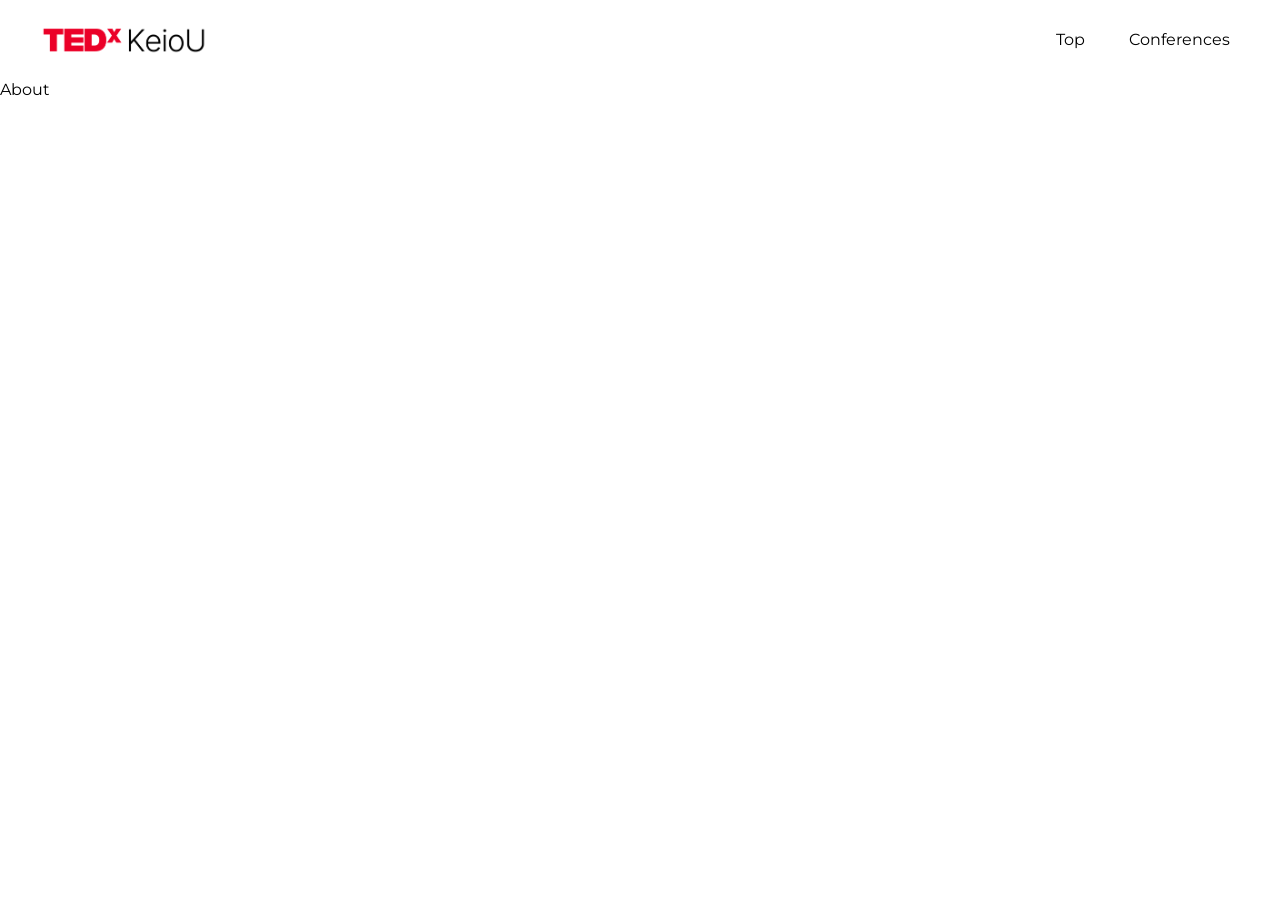
==== about/index.html @ d93cc938 "データ移設" ====
<!DOCTYPE html>
<html lang="jp">
<head>
    <meta charset="UTF-8">
    <title>About TEDx | TEDxKeioU</title>
    <link rel="stylesheet" href="/toppage.css">
    <!-- jQuery.jsの読み込み -->
    <script src="https://code.jquery.com/jquery-1.12.4.min.js"></script>
    <script>
    //共通パーツ読み込み
    $(function() {
        $("#header").load("/header.html");
        $("#footer").load("footer.html");
    });
    </script>
</head>
<body>
    <div id="header"></div>
    <div id="event-header"></div>

    <div class="content">
        About
    </div>

    <div id="footer"></div>
</body>
</html>
---- toppage.css ----
body{
    font-family: 'Montserrat', sans-serif; 
    font-family: Hiragino Kaku Gothic ProN、ヒラギノ角ゴ ProN、Hiragino Kaku Gothic Pro、ヒラギノ角ゴ Pro; 
}
a{
    text-decoration : none;
}
#header{
    position: sticky;
    top: 0;
    z-index: 999;
}
#event-header{
    position: sticky;
    top: 0;
    z-index: 999;
}

.is-layer-dot {
    position: relative;
}
.is-layer-dot::after {
    position: absolute;
    top: 0;
    left: 0;
    width: 100%;
    height: calc(100% - 4px);
    content: "";
    display: block;
    background-color: rgba(120, 120, 120, 0.3);
    background-image: radial-gradient(#000000 20%, transparent 0), radial-gradient(#000 20%, transparent 0);
    background-position: 0 0, 10px 10px;
    background-size: 5px 5px;
    border-radius: 30px 0 0 30px;
}

.top-thmbnail{
    position: relative;
    margin-left: 100px;
    max-height: 70vh;
    overflow: hidden;
    border-radius: 30px 0 0 30px;
}
.top-thmbnail video{
    width: 100%;
}
.top-thmbnail-subtitle{
    position: absolute;
    bottom:120px;
    left: 100px;
    color: #ffffff;
    font-size: 30px;
}
.top-thmbnail-title{
    position: absolute;
    bottom: 10px;
    left:100px;
    font-size: 100px;
    font-family: 'Libre Baskerville', serif;
    color: #ffffff;
}

.news-column-wrapper{
    display: flex;
    justify-content: center;
}
.column{
    margin: 30px;
    border-radius: 30px;
    display: flex;
    overflow: hidden;
}
.news{
    flex-direction: column;
    background-color: #f1f1f1;
    max-width: 1200px;
    width: 100%;
}
.column-title{
    padding-left: 30px;
    padding-top: 20px;
    display: flex;
}

.newsfeed-content p{
    text-align: center;
    margin: 100px;
}

.about-all{
    margin-top: 150px;
    margin-bottom: 100px;
    margin-left: 100px;
    margin-right: 100px;
    display: flex;
    justify-content: center;
}
.about-innerwrapper{
    width: 1000px;
    display: flex;
}
.about-all img{
    width: 400px;
    height: auto;
    margin-right: 100px;
}
.about-all h1{
    font-family: 'Libre Baskerville', serif;
    font-size: 50px;
}
.about-content p{
    margin-bottom: 30px;
}

.map-column{
    height: 500px;
    overflow: hidden;
    display: flex;
    justify-content: center;
    align-items: center;
}
.map-content{
    margin-right: 10px;
    width: 500px;
    display: flex;
    align-items: center;
    justify-content: center;
}
.map-content h1{
    font-family: 'Libre Baskerville', serif;
}
.map-embed{
    height:500px; 
    border-radius: 30px;
    overflow: hidden;
    width: 100%;
}

.contact{
    align-items: center;
    margin: 100px;
    justify-content: center;
}
.icon-badge{
    background-color:#F1C400;
    border-radius: 100px;
    width: 100px;
    height: 100px;
    display: flex;
    flex-direction: column;
    justify-content: center;
    align-items: center;
    margin: 20px;
    color: #fff;
}
.icon-badge img{
    width: 40px;
    height: auto;
    margin: 0;
}

.more-button{
    border: 3px #EB0028 solid;
    background-color: #EB0028;
    color: #fff;
    border-radius: 30px;
    height: 50px;
    width: 200px;
    position: relative;
    fill: #fff;
}
.more-button-contnet{
    height: 50px;
    display: flex;
    align-items: center;
    margin-left: 30px;
}
.more-button svg{
    position: absolute;
    height: 30px;
    width: auto;
    right: 15px;
    top:10px
}
.more-button:hover{
    background-color: #fff;
    color: #EB0028;
    fill: #EB0028;
}


/* 011 */
.button011 a {
    position: relative;
    display: flex;
    justify-content: space-around;
    align-items: center;
    margin: 0 auto;
    max-width: 240px;
    padding: 10px 25px;
    color: #313131;
    transition: 0.3s ease-in-out;
    font-weight: 600;
    background: #eee;
    overflow:hidden;
}
.button011 a:before {
    position: absolute;
    top: 0;
    left: 0;
    width: 150%;
    height: 500%;
    content: "";
    -webkit-transition: all 0.5s ease-in-out;
    transition: all 0.5s ease-in-out;
    -webkit-transform: translateX(-98%) translateY(-25%) rotate(45deg);
    transform: translateX(-98%) translateY(-25%) rotate(45deg);
    background: #EB0028;
    opacity: 0.2;
}
.button011 a:hover:before {
    -webkit-transform: translateX(-9%) translateY(-25%) rotate(45deg);
    transform: translateX(-9%) translateY(-25%) rotate(45deg);
}
/* 012 */
.button012 a {
    position: relative;
    display: flex;
    justify-content: center;
    align-items: center;
    margin: 0 auto;
    max-width: 240px;
    padding: 10px 25px 10px 50px;
    color: #313131;
    transition: 0.3s ease-in-out;
    font-weight: 600;
    background: #eee;
    border-radius: 50px;
    z-index:0;
    overflow: hidden;
}
.button012 a:before {
    font-family: "Font Awesome 5 Free";
    content: "\f005";
    line-height: 1;
    position: absolute;
    left: 5px;
    background: #FFF;
    padding: 12px 11px;
    border-radius: 60px;
    z-index: 2;
}
.button012 a:after {
    content: "";
    position: absolute;
    top: 0;
    bottom: 0;
    width: 0;
    display: block;
    background: #ccc;
    transition: .3s;
    left:0;
}
.button012 a:hover:after {
    width: 100%;
    z-index: -1;
}


/*イベントページcss*/
.event-thmbnail video{
    min-height: 100vh;
    min-width: 100vw;
    height: 100%;
}
.event-thmbnail{
    height: calc(100vh - (80px + 124px));
    overflow: hidden;
}
.event-title{
    position: absolute;
    bottom: 180px;
    right: 20px;
    font-size: 100px;
    font-family: 'Libre Baskerville', serif;
    color: #fff;
    text-align: right;
}
.event-thmbnail-subtitle{
    position: absolute;
    bottom:120px;
    right: 30px;
    color: #ffffff;
    font-size: 30px;
    transition: all 1s ease;
}


.aboutevent{
    margin-top: 50px;
    padding-left: 50px;
    padding-right: 50px;
}
.aboutevent-title{
    font-family: 'Libre Baskerville', serif;
    font-weight: bolder;
    font-size: 50px;
    margin-bottom: 30px;
}
.aboutevent p{
    margin-bottom: 10px;
}
.event-content-wrapper{
    display: flex;
    flex-direction: column;
    margin-bottom: 100px;
    margin-left: auto;
    margin-right: auto;
    max-width: 1000px;
}

.event-is-layer-dot {
    position: relative;
}
.event-is-layer-dot::after {
    position: absolute;
    top: 0;
    left: 0;
    width: 100%;
    height: calc(100% - 4px);
    content: "";
    display: block;
    background-color: rgba(120, 120, 120, 0.3);
    background-image: radial-gradient(#000000 20%, transparent 0), radial-gradient(#000 20%, transparent 0);
    background-position: 0 0, 10px 10px;
    background-size: 5px 5px;
}
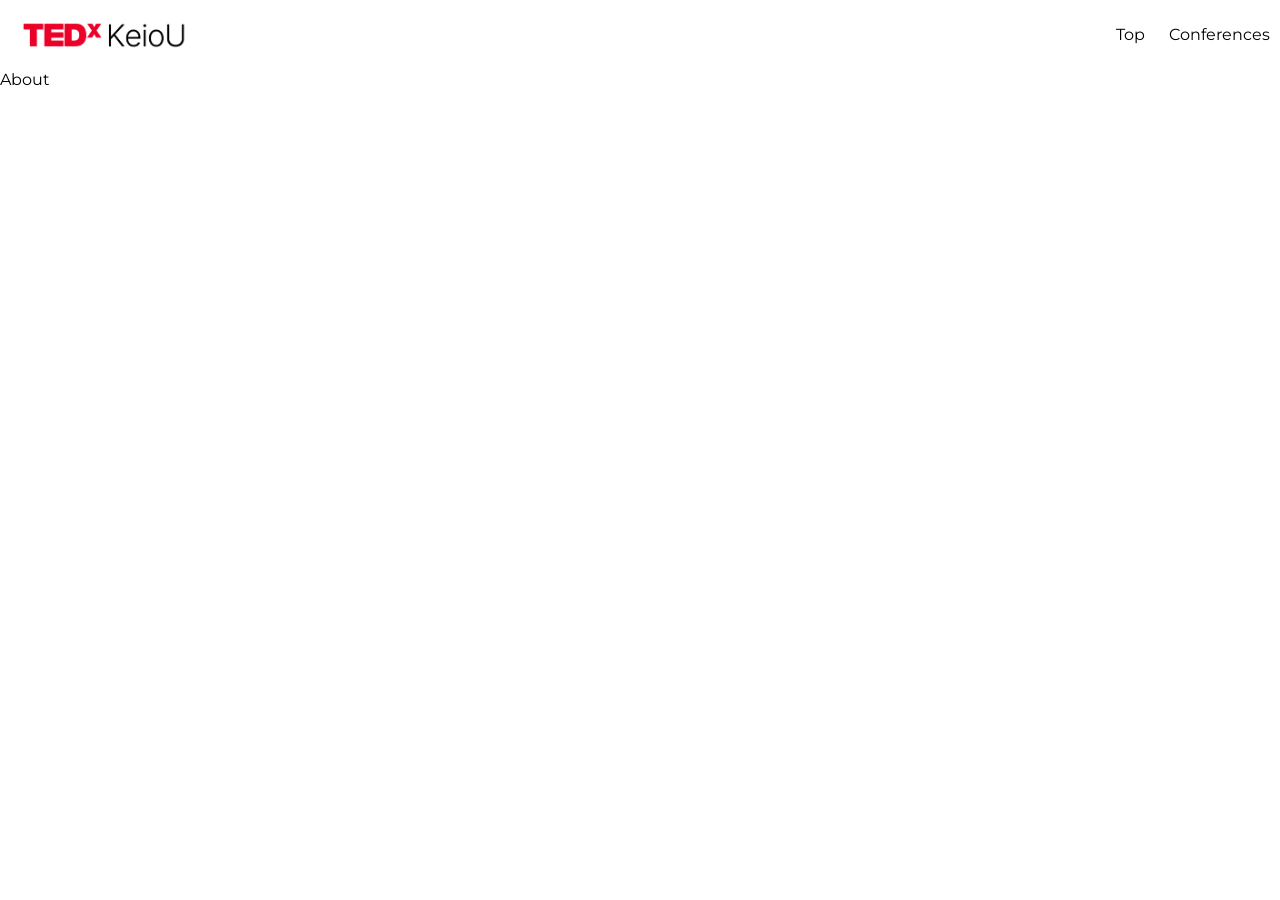
==== commit 36ffc208: "共通コンポーネント整理、ヘッダー最適化" ====
--- a/about/index.html
+++ b/about/index.html
@@ -9,7 +9,7 @@
     <script>
     //共通パーツ読み込み
     $(function() {
-        $("#header").load("/header.html");
+        $("#header").load("/component/header.html");
         $("#footer").load("footer.html");
     });
     </script>
--- a/toppage.css
+++ b/toppage.css
@@ -5,26 +5,17 @@
 a{
     text-decoration : none;
 }
-#header{
-    position: sticky;
-    top: 0;
-    z-index: 999;
-}
-#event-header{
-    position: sticky;
-    top: 0;
-    z-index: 999;
-}
 
 .is-layer-dot {
     position: relative;
+    height: 600px;
 }
 .is-layer-dot::after {
     position: absolute;
     top: 0;
     left: 0;
     width: 100%;
-    height: calc(100% - 4px);
+    height: 100%;
     content: "";
     display: block;
     background-color: rgba(120, 120, 120, 0.3);
@@ -36,29 +27,33 @@
 
 .top-thmbnail{
     position: relative;
-    margin-left: 100px;
+    margin-left: 10vw;
     max-height: 70vh;
     overflow: hidden;
     border-radius: 30px 0 0 30px;
 }
 .top-thmbnail video{
     width: 100%;
-}
-.top-thmbnail-subtitle{
-    position: absolute;
-    bottom:120px;
-    left: 100px;
+    height: 100%;
+    object-fit: cover;
+}
+.top-thmbnail-titlecontainer{
+    position: absolute;
+    bottom: 30px;
+    right: 30px;
+    text-align: right;
     color: #ffffff;
-    font-size: 30px;
-}
-.top-thmbnail-title{
-    position: absolute;
-    bottom: 10px;
-    left:100px;
-    font-size: 100px;
+    margin-left: 30px;
+}
+.top-thmbnail-titlecontainer h1{
+    font-size: min(15vw,100px);
     font-family: 'Libre Baskerville', serif;
-    color: #ffffff;
-}
+}
+.top-thmbnail-titlecontainer h2{
+    font-size: min(5vw,30px);
+    margin-top: 20px;
+}
+
 
 .news-column-wrapper{
     display: flex;
@@ -113,27 +108,32 @@
 }
 
 .map-column{
-    height: 500px;
-    overflow: hidden;
-    display: flex;
-    justify-content: center;
-    align-items: center;
+    height: 600px;
+    overflow: hidden;
+    display: flex;
+    justify-content: center;
+    align-items: center;
+}
+.map-content-container{
+    margin: 50px;
+    display: flex;
+    align-items: center;
+    justify-content: center;
+    width: 30vw;
+    justify-content: start;
+}
+.map-content-container h1{
+    font-family: 'Libre Baskerville', serif;
 }
 .map-content{
-    margin-right: 10px;
-    width: 500px;
-    display: flex;
-    align-items: center;
-    justify-content: center;
-}
-.map-content h1{
-    font-family: 'Libre Baskerville', serif;
-}
+    margin: 20px;
+}
+
 .map-embed{
     height:500px; 
-    border-radius: 30px;
-    overflow: hidden;
-    width: 100%;
+    border-radius: 0 30px 30px 0 ;
+    overflow: hidden;
+    width: 70vw;
 }
 
 .contact{
@@ -267,71 +267,41 @@
 }
 
 
-/*イベントページcss*/
-.event-thmbnail video{
-    min-height: 100vh;
-    min-width: 100vw;
-    height: 100%;
-}
-.event-thmbnail{
-    height: calc(100vh - (80px + 124px));
-    overflow: hidden;
-}
-.event-title{
-    position: absolute;
-    bottom: 180px;
-    right: 20px;
-    font-size: 100px;
-    font-family: 'Libre Baskerville', serif;
-    color: #fff;
-    text-align: right;
-}
-.event-thmbnail-subtitle{
-    position: absolute;
-    bottom:120px;
-    right: 30px;
-    color: #ffffff;
-    font-size: 30px;
-    transition: all 1s ease;
-}
-
-
-.aboutevent{
-    margin-top: 50px;
-    padding-left: 50px;
-    padding-right: 50px;
-}
-.aboutevent-title{
-    font-family: 'Libre Baskerville', serif;
-    font-weight: bolder;
-    font-size: 50px;
-    margin-bottom: 30px;
-}
-.aboutevent p{
-    margin-bottom: 10px;
-}
-.event-content-wrapper{
-    display: flex;
-    flex-direction: column;
-    margin-bottom: 100px;
-    margin-left: auto;
-    margin-right: auto;
-    max-width: 1000px;
-}
-
-.event-is-layer-dot {
-    position: relative;
-}
-.event-is-layer-dot::after {
-    position: absolute;
-    top: 0;
-    left: 0;
-    width: 100%;
-    height: calc(100% - 4px);
-    content: "";
-    display: block;
-    background-color: rgba(120, 120, 120, 0.3);
-    background-image: radial-gradient(#000000 20%, transparent 0), radial-gradient(#000 20%, transparent 0);
-    background-position: 0 0, 10px 10px;
-    background-size: 5px 5px;
+
+@media screen and (max-width:1000px) {
+    .about-innerwrapper{
+        flex-direction: column;
+        width: 90vw;
+    }
+    .about-innerwrapper h1{
+        font-size: min(10vw,50px);
+    }
+    .about-innerwrapper p{
+        margin-top: 50px;
+    }
+    .about-innerwrapper img{
+        max-width: 400px;
+        width: 80vw;
+        margin: 0;
+    }
+    .map-column{
+        flex-direction: column;
+        border-radius: initial;
+        margin: 0;
+    }
+    .map-content-container{
+        display: inline;
+        text-align: left;
+        width: 100%;
+    }
+    .map-content-inner{
+        display: flex;
+        flex-wrap: wrap-reverse;
+        justify-content: center;
+    }
+    .map-embed{
+        height:500px;
+        width: calc(100% - 5vw);
+        margin-right: 5vw;
+    }
 }
